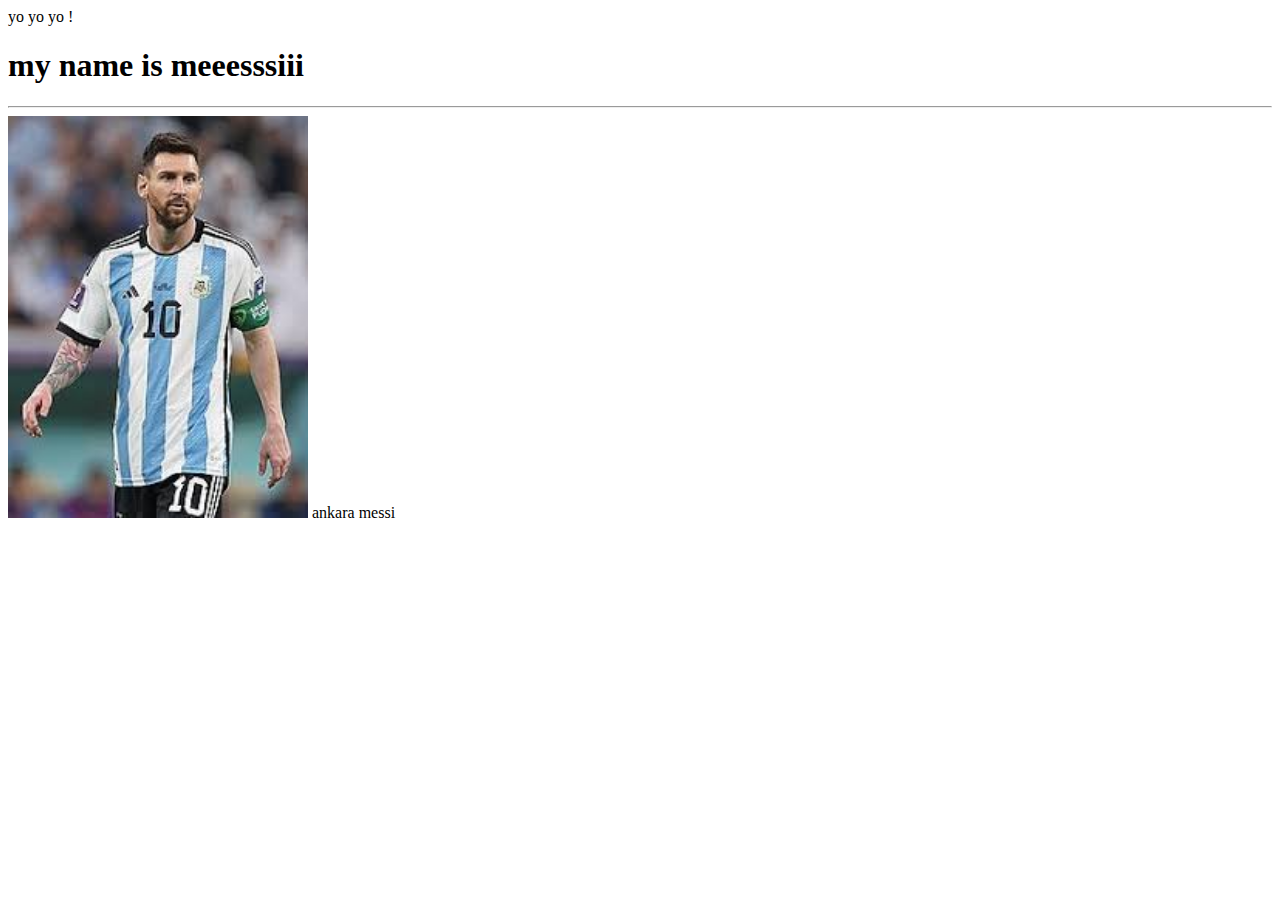
==== index.html @ 20dc3efa "namecanged" ====
<!DOCTYPE html>
<html lang="en">
<head>
    <meta charset="UTF-8">
    <meta name="viewport" content="width=device-width, initial-scale=1.0">
    <title>my page</title>
</head>
<body>
    yo yo yo !
    <h1>my name is meeesssiii</h1>
    <hr>
    <img src="messi.jpg" width="300px" alt="meeesssiii">
    <a src="https://www.youtube.com/watch?v=HL_Lg9ye2ac">ankara messi</a>
</body>
</html>
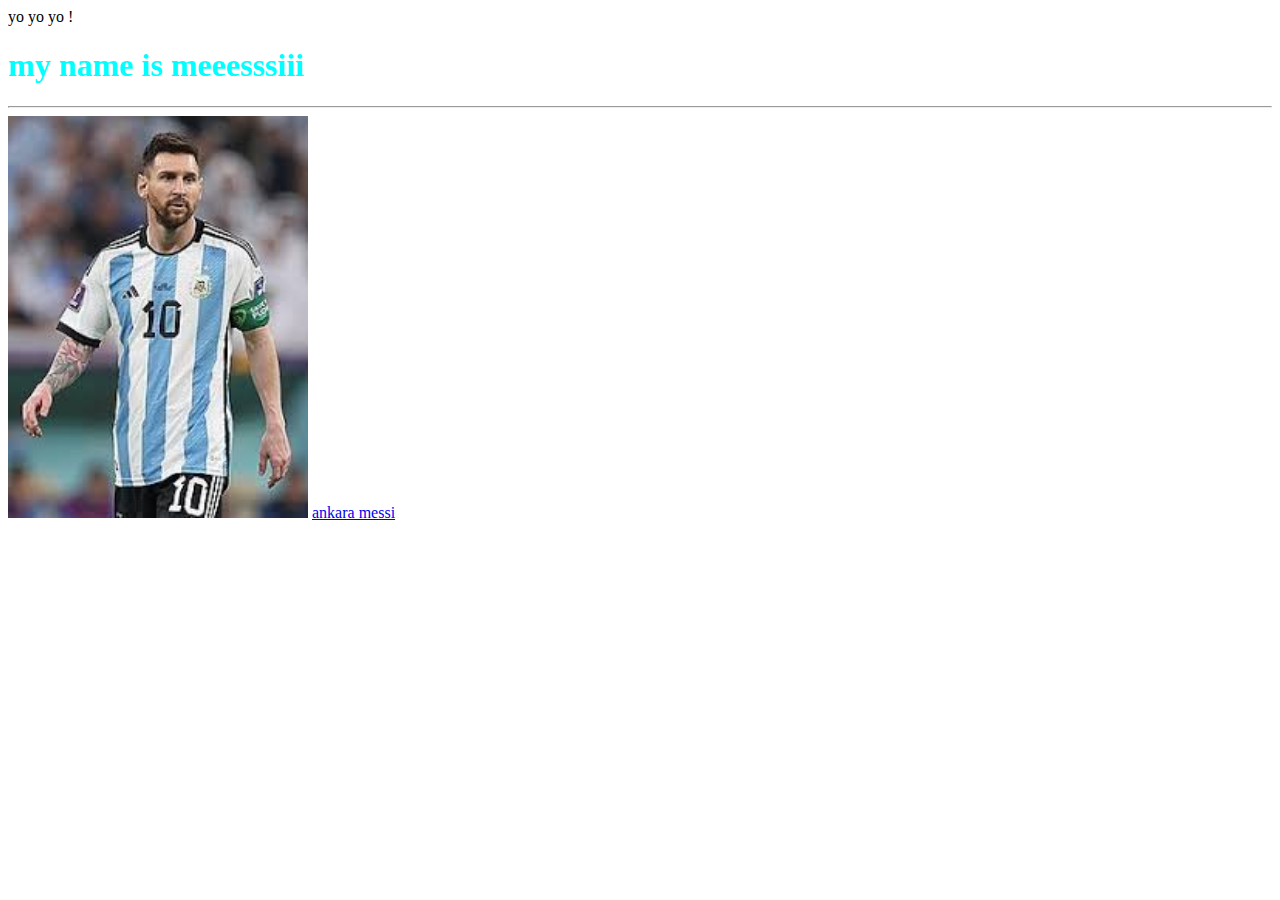
==== commit a8167381: "color changed and link too" ====
--- a/index.html
+++ b/index.html
@@ -4,12 +4,15 @@
     <meta charset="UTF-8">
     <meta name="viewport" content="width=device-width, initial-scale=1.0">
     <title>my page</title>
+    <style>
+        h1 {color: aqua;}
+    </style>
 </head>
 <body>
     yo yo yo !
     <h1>my name is meeesssiii</h1>
     <hr>
     <img src="messi.jpg" width="300px" alt="meeesssiii">
-    <a src="https://www.youtube.com/watch?v=HL_Lg9ye2ac">ankara messi</a>
+    <a href="https://www.youtube.com/watch?v=HL_Lg9ye2ac">ankara messi</a>
 </body>
 </html>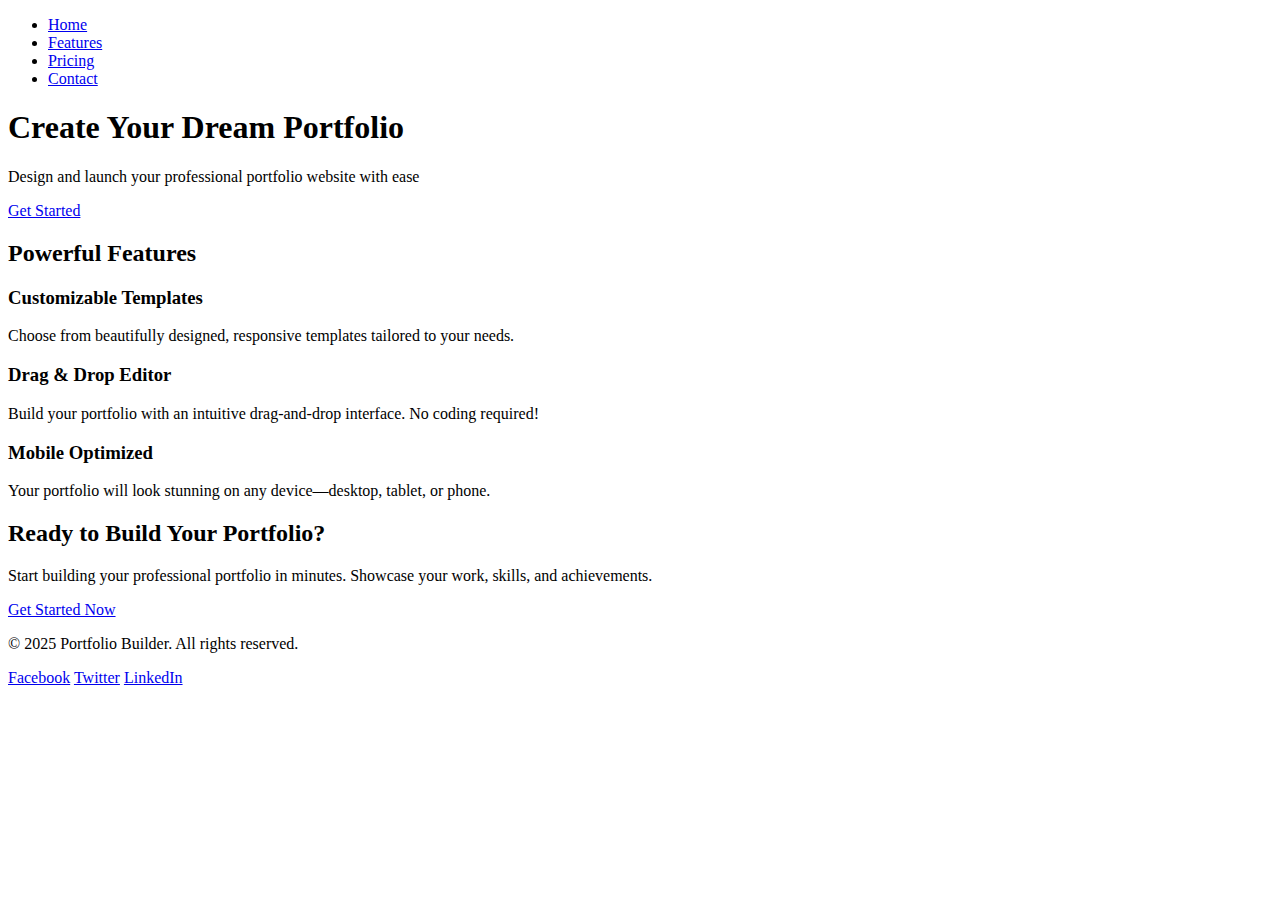
==== commit bb4966fa: "ne portfolio webpage" ====
--- a/index.html
+++ b/index.html
@@ -1,18 +1,74 @@
 <!DOCTYPE html>
 <html lang="en">
 <head>
-    <meta charset="UTF-8">
-    <meta name="viewport" content="width=device-width, initial-scale=1.0">
-    <title>my page</title>
-    <style>
-        h1 {color: aqua;}
-    </style>
+  <meta charset="UTF-8">
+  <meta name="viewport" content="width=device-width, initial-scale=1.0">
+  <meta http-equiv="X-UA-Compatible" content="ie=edge">
+  <title>Portfolio Builder</title>
+  <link rel="stylesheet" href="style.css">
 </head>
 <body>
-    yo yo yo !
-    <h1>my name is meeesssiii</h1>
-    <hr>
-    <img src="messi.jpg" width="300px" alt="meeesssiii">
-    <a href="https://www.youtube.com/watch?v=HL_Lg9ye2ac">ankara messi</a>
+
+  <!-- Header Section -->
+  <header>
+    <div class="container">
+      <nav>
+        <ul>
+          <li><a href="#">Home</a></li>
+          <li><a href="#">Features</a></li>
+          <li><a href="#">Pricing</a></li>
+          <li><a href="#">Contact</a></li>
+        </ul>
+      </nav>
+      <div class="hero">
+        <h1>Create Your Dream Portfolio</h1>
+        <p>Design and launch your professional portfolio website with ease</p>
+        <a href="#get-started" class="btn">Get Started</a>
+      </div>
+    </div>
+  </header>
+
+  <!-- Features Section -->
+  <section id="features">
+    <div class="container">
+      <h2>Powerful Features</h2>
+      <div class="features-grid">
+        <div class="feature">
+          <h3>Customizable Templates</h3>
+          <p>Choose from beautifully designed, responsive templates tailored to your needs.</p>
+        </div>
+        <div class="feature">
+          <h3>Drag & Drop Editor</h3>
+          <p>Build your portfolio with an intuitive drag-and-drop interface. No coding required!</p>
+        </div>
+        <div class="feature">
+          <h3>Mobile Optimized</h3>
+          <p>Your portfolio will look stunning on any device—desktop, tablet, or phone.</p>
+        </div>
+      </div>
+    </div>
+  </section>
+
+  <!-- Call to Action Section -->
+  <section id="get-started">
+    <div class="container">
+      <h2>Ready to Build Your Portfolio?</h2>
+      <p>Start building your professional portfolio in minutes. Showcase your work, skills, and achievements.</p>
+      <a href="signup.html" class="btn">Get Started Now</a>
+    </div>
+  </section>
+
+  <!-- Footer Section -->
+  <footer>
+    <div class="container">
+      <p>&copy; 2025 Portfolio Builder. All rights reserved.</p>
+      <div class="social-links">
+        <a href="#">Facebook</a>
+        <a href="#">Twitter</a>
+        <a href="#">LinkedIn</a>
+      </div>
+    </div>
+  </footer>
+
 </body>
-</html>+</html>
